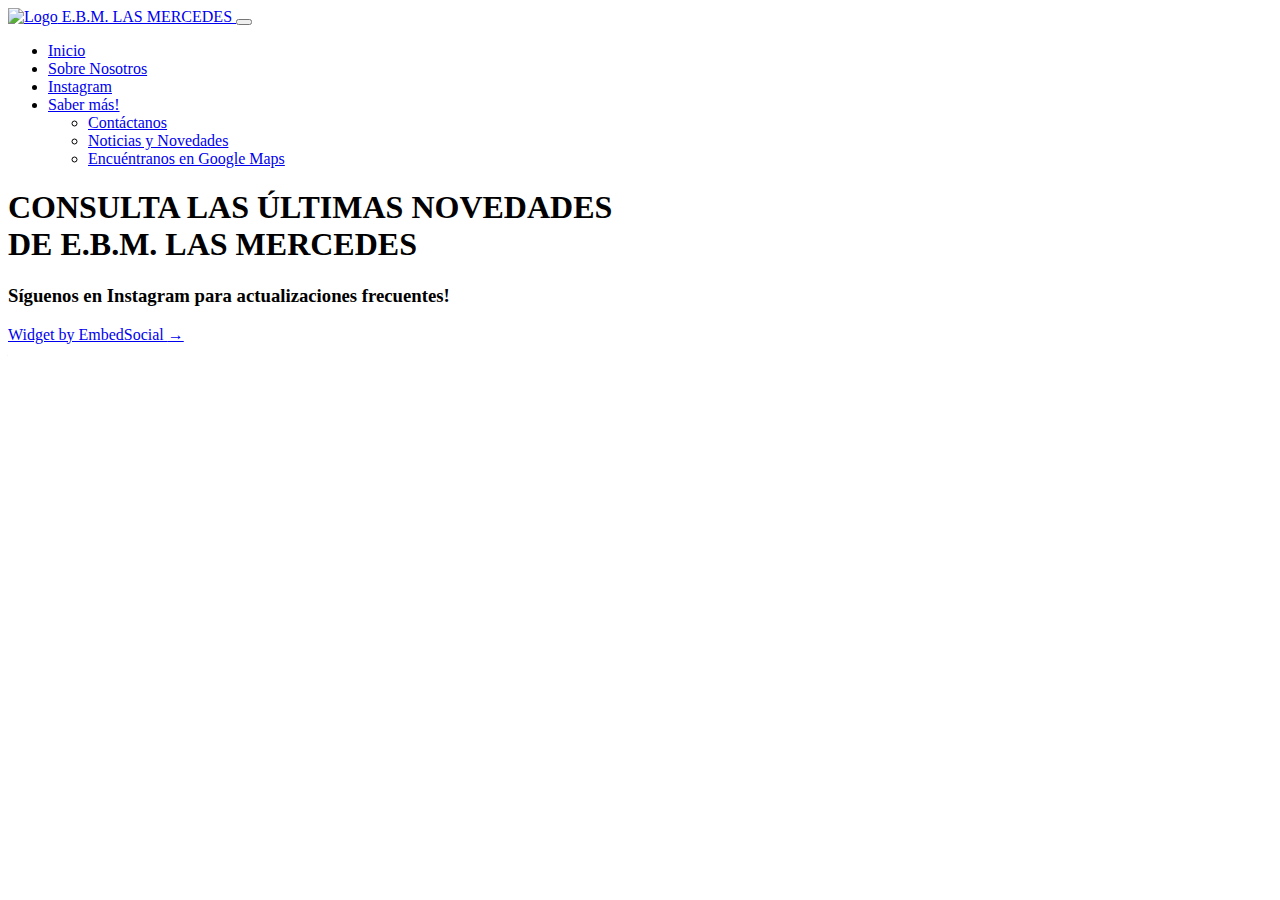
==== noticias.html @ 5ce8c5fb "Add files via upload" ====
<!DOCTYPE html>
<html lang="es">
    <head>
        <meta name="viewport" content="width=device-width, initial-scale=-1">
        <script src="https://kit.fontawesome.com/4e7c112f19.js" crossorigin="anonymous"></script>
        <link href="https://cdn.jsdelivr.net/npm/bootstrap@5.2.3/dist/css/bootstrap.min.css" rel="stylesheet" integrity="sha384-rbsA2VBKQhggwzxH7pPCaAqO46MgnOM80zW1RWuH61DGLwZJEdK2Kadq2F9CUG65" crossorigin="anonymous">
        <script src="https://cdn.jsdelivr.net/npm/bootstrap@5.2.3/dist/js/bootstrap.bundle.min.js" integrity="sha384-kenU1KFdBIe4zVF0s0G1M5b4hcpxyD9F7jL+jjXkk+Q2h455rYXK/7HAuoJl+0I4" crossorigin="anonymous"></script>
        <link rel="preconnect" href="https://fonts.googleapis.com">
        <link rel="preconnect" href="https://fonts.gstatic.com" crossorigin>
        <link href="https://fonts.googleapis.com/css2?family=League+Spartan:wght@700&family=Montserrat:wght@600&display=swap" rel="stylesheet">
        <link rel="icon" type="image/x-icon" href="/LM\images\favicon.ico">
        <link rel="stylesheet" type="text/css" href="/LM\styles.css">
        <title>Novedades | E.B.M Las Mercedes</title>
    </head>
<body>
    <div class="noticiasbg">
<nav class="navbar navbar-expand-lg">
        <div class="container-fluid">
          <a class="navbar-brand" href="/LM/index.html">
            <img src="/LM\images\Picsart_22-11-14_18-32-11-800.png" alt="Logo" width="50" height="40" class="navbarlogo">
            E.B.M. LAS MERCEDES
        </a>
          <button class="navbar-toggler" type="button" data-bs-toggle="collapse" data-bs-target="#navbarNav" aria-controls="navbarNav" aria-expanded="false" aria-label="Toggle navigation">
            <span class="navbar-toggler-icon" ></span>
          </button>
          <div class="collapse navbar-collapse justify-content-lg-end"  id="navbarNav">
            <ul class="navbar-nav">
              <li class="nav-item">
                <a class="nav-link" aria-current="page" href="/LM/index.html">Inicio</a>
              </li>
              <li class="nav-item" >
                <a class="nav-link" href="/LM/sobrenosotros.html">Sobre Nosotros</a>
              </li>
              <li class="nav-item">
                <a class="nav-link" href="https://instagram.com/ebmlasmercedes">Instagram</a>
              </li>
              <li class="nav-item dropdown">
                <a class="nav-link dropdown-toggle" href="#" role="button" data-bs-toggle="dropdown" aria-expanded="false">
                  Saber más!
                </a>
                <ul class="dropdown-menu dropdown-menu-md-end">
                  <li><a class="dropdown-item" href="#">Contáctanos</a></li>
                  <li><a class="dropdown-item" href="/LM/noticias.html">Noticias y Novedades</a></li>
                  <li><a class="dropdown-item" href="https://maps.app.goo.gl/Qyjp9ZXfJTCYt3uq8">Encuéntranos en Google Maps</a></li>

                </ul>
              </li>
            </ul>
          </div>
        </div>
      </nav>

<div class="header">
    <h1>CONSULTA LAS ÚLTIMAS NOVEDADES <br> DE E.B.M. LAS MERCEDES</h1>
    <h3>Síguenos en Instagram para actualizaciones frecuentes!</h3>
</div>
<div class="embedsocial-hashtag" data-ref="e4e004fced69279c2945828ffd4b445254cd9e2c"> <a class="feed-powered-by-es feed-powered-by-es-slider-new" href="https://embedsocial.com/social-media-aggregator/" target="_blank" title="Widget by EmbedSocial"> Widget by EmbedSocial <span>→</span> </a> </div> <script> (function(d, s, id) { var js; if (d.getElementById(id)) {return;} js = d.createElement(s); js.id = id; js.src = "https://embedsocial.com/cdn/ht.js"; d.getElementsByTagName("head")[0].appendChild(js); }(document, "script", "EmbedSocialHashtagScript")); </script>      </body>
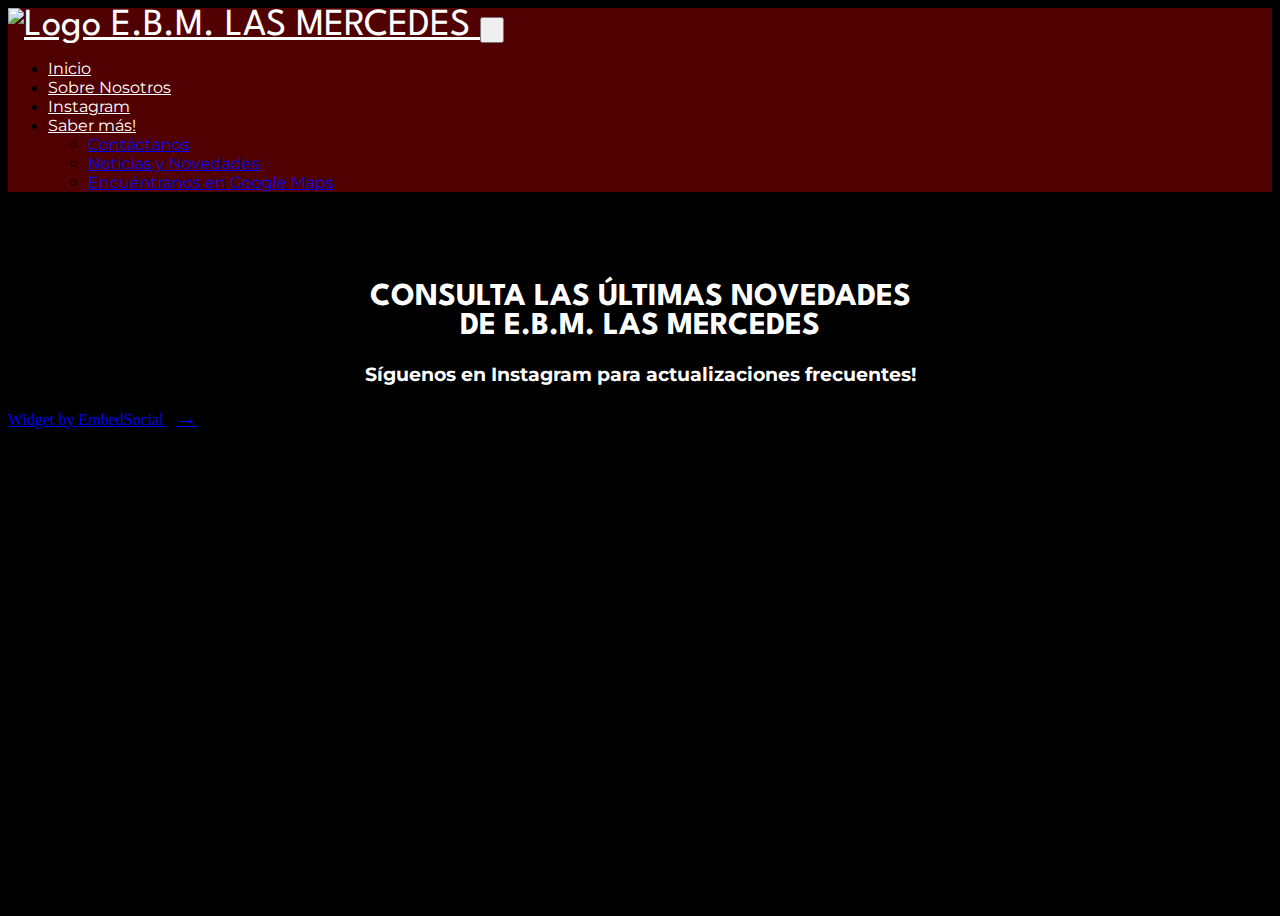
==== commit 01e3fcf0: "Update noticias.html" ====
--- a/noticias.html
+++ b/noticias.html
@@ -8,16 +8,16 @@
         <link rel="preconnect" href="https://fonts.googleapis.com">
         <link rel="preconnect" href="https://fonts.gstatic.com" crossorigin>
         <link href="https://fonts.googleapis.com/css2?family=League+Spartan:wght@700&family=Montserrat:wght@600&display=swap" rel="stylesheet">
-        <link rel="icon" type="image/x-icon" href="/LM\images\favicon.ico">
-        <link rel="stylesheet" type="text/css" href="/LM\styles.css">
+        <link rel="icon" type="image/x-icon" href="images/favicon.ico">
+        <link rel="stylesheet" type="text/css" href="styles.css">
         <title>Novedades | E.B.M Las Mercedes</title>
     </head>
 <body>
     <div class="noticiasbg">
 <nav class="navbar navbar-expand-lg">
         <div class="container-fluid">
-          <a class="navbar-brand" href="/LM/index.html">
-            <img src="/LM\images\Picsart_22-11-14_18-32-11-800.png" alt="Logo" width="50" height="40" class="navbarlogo">
+          <a class="navbar-brand" href="index.html">
+            <img src="images/Picsart_22-11-14_18-32-11-800.png" alt="Logo" width="50" height="40" class="navbarlogo">
             E.B.M. LAS MERCEDES
         </a>
           <button class="navbar-toggler" type="button" data-bs-toggle="collapse" data-bs-target="#navbarNav" aria-controls="navbarNav" aria-expanded="false" aria-label="Toggle navigation">
@@ -26,10 +26,10 @@
           <div class="collapse navbar-collapse justify-content-lg-end"  id="navbarNav">
             <ul class="navbar-nav">
               <li class="nav-item">
-                <a class="nav-link" aria-current="page" href="/LM/index.html">Inicio</a>
+                <a class="nav-link" aria-current="page" href="index.html">Inicio</a>
               </li>
               <li class="nav-item" >
-                <a class="nav-link" href="/LM/sobrenosotros.html">Sobre Nosotros</a>
+                <a class="nav-link" href="sobrenosotros.html">Sobre Nosotros</a>
               </li>
               <li class="nav-item">
                 <a class="nav-link" href="https://instagram.com/ebmlasmercedes">Instagram</a>
@@ -39,8 +39,8 @@
                   Saber más!
                 </a>
                 <ul class="dropdown-menu dropdown-menu-md-end">
-                  <li><a class="dropdown-item" href="#">Contáctanos</a></li>
-                  <li><a class="dropdown-item" href="/LM/noticias.html">Noticias y Novedades</a></li>
+                  <li><a class="dropdown-item" href="tel:+584245535693">Contáctanos</a></li>
+                  <li><a class="dropdown-item" href="noticias.html">Noticias y Novedades</a></li>
                   <li><a class="dropdown-item" href="https://maps.app.goo.gl/Qyjp9ZXfJTCYt3uq8">Encuéntranos en Google Maps</a></li>
 
                 </ul>
--- a/styles.css
+++ b/styles.css
@@ -0,0 +1,477 @@
+
+body{
+    background-color: black;
+    height:100%;
+}
+
+.divider hr{
+    border: 2px solid black;
+}
+
+
+/*NAVBAR*/
+.navbar{
+    background-color: rgb(80, 0, 0);
+
+
+}
+
+.navbar-brand{
+    font-size: 3vw;
+    font-family: 'League Spartan', sans-serif;
+    color:#ffff;
+
+}
+
+.navbarlogo{
+    margin-top: -5%;
+    margin-bottom: -5%;
+}
+
+.nav-link{
+    color:#ffff;
+    font-family: 'Montserrat', sans-serif;
+
+}
+
+.dropdown-menu{
+    font-family: 'Montserrat', sans-serif;
+}
+
+/*MAIN PAGE*/
+
+.mainbody{
+    background-image:linear-gradient(rgba(0, 0, 0, 0.7), rgba(0,0,0,0.7)), url("/images/rotada1.jpg");
+    background-size:cover;
+    width: 100%;
+    height: 100%;
+    font-family: 'League Spartan', sans-serif;
+    color: white;
+
+}
+
+.mainbody h1{
+    font-size: 4vw;
+    margin-top: 20vh;
+    text-align: center;
+}
+
+.divider{
+    background-color: black;
+    border: 1px solid white;
+    width: 50vw;
+    margin: 0 auto;
+}
+
+.mainbody h3{
+    font-family: 'Montserrat', sans-serif;
+    font-size: x-large;
+    text-align: center;
+    margin-top: -3%;
+    padding: 5%;
+
+}
+
+.mainbutton{
+    background-color: black;
+    color: white;
+    border: none;
+    font-family: 'Montserrat', sans-serif;
+    font-size: 5vh;
+    padding: 2%;
+    border-radius: 5px;
+    display: block;
+    margin: 0 auto;
+    margin-top: -3%;
+    cursor: pointer;
+    transition:all 0.5s ease;
+
+}
+
+.mainbutton:hover{
+    background-color: rgba(0, 0, 0, 0.5);
+    font-size: 6vh;
+}
+
+/*INFORMATION SECTION*/
+
+
+.maininfo{
+    background-color: black;
+    display: grid;
+    grid-template-columns: repeat(3, 1fr);
+    text-align: center;
+    font-family: 'Montserrat', sans-serif;
+
+
+}
+
+.maininfo a{
+    font-family: 'League Spartan', sans-serif;
+    text-decoration: none;
+    font-size: 4vh;
+    margin: 0 auto;
+    color: white;
+    padding: 5%;
+    transition:all 0.5s ease;
+
+}
+
+.maininfo a:hover{
+    font-size: 4.5vh ;
+}
+
+.maininfo p{
+
+    color: rgba(202, 202, 202, 0.893);
+    font-size: 2vh;
+    margin: -1%;
+    font-family: 'Montserrat', sans-serif;
+
+}
+
+/*PORQUE LAS MERCEDES?*/
+
+.secondinfo{
+    background-image:linear-gradient(rgba(0, 0, 0, 0.7), rgba(0,0,0,1)), url("/images/fondoinforotado.jpg");
+    background-size:cover;
+    width: 100%;
+
+    color: white;
+    font-family: 'Montserrat', sans-serif;
+    text-align: left;
+    padding: 5%;
+
+}
+
+
+.secondinfo h1{
+    font-size: 7.5vh;
+    font-family: 'League Spartan', sans-serif;
+    line-height: 0.85;
+    padding-top: 3%;
+
+
+}
+
+.secondinfo h2{
+    font-size: 6vh;
+}
+
+.secondinfo h3{
+    font-size: 4vh;
+}
+
+
+
+.dividerleft{
+    border: 2px solid white;
+    width: 60vw;
+    margin-left: -10%;
+    border-radius: 5px;
+}
+
+.blankspace{
+    height: 18vh;
+}
+
+/* CATEGORIAS */
+
+
+.categoriascontainer h1{
+    font-family: 'League Spartan', sans-serif;
+    line-height: 0.80;
+    margin: 0 auto;
+    text-align: center;
+    font-size: 9vh;
+    padding: 3%;
+    padding-top: -5%;
+    color:white;
+
+
+
+}
+
+.categoriascontainer h4{
+    text-align: center;
+    margin: 0 auto;
+    margin-top: -2%;
+    color:white;
+    font-family: 'Montserrat', sans-serif;
+    font-size: 4vh;
+
+
+
+
+}
+
+.categoriascontainer{
+    padding-bottom: 5%;
+    background-color: black;
+}
+
+.gridcategorias{
+    border: 2px solid transparent;
+    font-family: 'Montserrat', sans-serif;
+    background-color: black;
+    color:white;
+    padding-top: 5%;
+    padding: 2%;
+    display: grid;
+    grid-template-columns: repeat(3, 1fr);
+    grid-gap: 3%;
+}
+
+.categoria{
+    background-color: #101012ad;
+    border-radius: 10px;
+    transition: all 0.3s ease;
+
+}
+.categoria:hover{
+    box-shadow: 0px 0px 16px 5px rgb(80, 0, 0);
+}
+
+.categoria h3 , span{
+    font-family: 'League Spartan', sans-serif;
+    font-size: 22px;
+    padding-left: 8px;
+
+}
+
+.categoria p{
+    font-size: 2.5vh;
+    padding-left: 8px;
+
+}
+
+.gradient{
+padding: 2%;
+background: hsla(3, 100%, 25%, 1);
+background: radial-gradient(circle, hsla(3, 100%, 25%, 1) 0%, hsla(0, 0%, 0%, 1) 91%);
+background: -moz-radial-gradient(circle, hsla(3, 100%, 25%, 1) 0%, hsla(0, 0%, 0%, 1) 91%);
+background: -webkit-radial-gradient(circle, hsla(3, 100%, 25%,1) 0%, hsla(0, 0%, 0%, 1) 91%);
+filter: progid: DXImageTransform.Microsoft.gradient( startColorstr="#800600", endColorstr="#000000", GradientType=1 );
+}
+
+/*OUTRO*/
+
+.final{
+    padding: 5%;
+    background-color: black;
+    color:white;
+    background-image: url("/LM/images/Home.png");
+    background-size: cover;
+    height:100%;
+    width:100%;
+
+}
+
+.final h1{
+    font-family: 'League Spartan', sans-serif;
+    font-size: 5vw;
+}
+
+
+
+@media (max-width: 600px) {
+
+.navbar-brand{
+    font-size: 2vh;
+
+}
+
+.categoriascontainer{
+    padding-bottom: 15%;
+    background-color: black;
+}
+
+    .gridcategorias {
+        grid-template-rows:repeat(5, 1fr) ;
+        grid-template-columns: 1fr;
+        padding-bottom: 8%;
+    }
+
+    .categoria p{
+        padding-left: 3%;
+        font-size: 3vw;
+    }
+
+    .categoria h3, span{
+        padding-left: 3%;
+    }
+    .mainbody h1{
+        margin-top: 8vh;
+        font-size: 8vw;
+
+    }
+
+    .mainbody h3{
+        font-size: 7vw ;
+    }
+
+    .maininfo a{
+        font-size: 4vw;
+    }
+
+    .maininfo a:hover{
+        font-size: 4.5vw;
+    }
+
+    .maininfo p{
+        font-size: 3vw;
+    }
+
+
+    .secondinfo h1{
+        font-size: 8vw;
+    
+    }
+    
+    .secondinfo h2{
+        font-size: 6vw;
+    }
+    
+    .secondinfo h3{
+        font-size: 4vw;
+    }
+
+    .categoriascontainer h1{
+        font-size: 7.5vw;
+        padding-top: 10%;
+
+    }    
+    
+    .categoriascontainer h4{
+        font-size: 3.6vw;
+        padding: 3%;
+    }
+
+    .final{
+        padding-left: 10%;
+        font-family: 'Montserrat' sans-serif;
+        background-color: black;
+        width:100%;
+        height:100%;
+        background-image: linear-gradient(rgba(0, 0, 0, 0.7), rgba(0,0,0,1)), url("/images/Home.png");
+        background-size: contain;
+    }
+
+    .final h1{
+        font-size: 4vh;
+    }
+
+    .final h3{
+        font-size: 2vh;
+    }
+
+    .final a{
+        text-decoration:underline white ;
+        color:white;
+    }
+
+    .cardcontainer{
+        grid-template-rows:repeat(2, 1fr) ;
+        grid-template-columns: 1fr;
+        padding-bottom: 8%;
+    }
+
+    .galeria{
+        display: grid;
+        grid-template-rows: repeat(2, 1fr);
+        grid-template-columns: 1fr;
+        grid-gap: 2%;
+        padding: 5%;
+        padding-left: 8%;
+    }
+
+    .galeria img {
+        height: 100px;
+        width: 0.5fr;
+    }
+  }
+
+
+  /*********M&V**********/
+
+  .mvbackground{
+    width:100%;
+    height:110%;
+    background-image: linear-gradient(rgba(0, 0, 0, 0.7), rgba(0,0,0,0.99)), url("/images/fondocategorias.jpeg");
+    background-size: cover;
+    padding-bottom: 10vh;
+  }
+
+
+.cardcontainer{
+    display: grid;
+    gap: 5%;
+    padding: 5%;
+    color: white;
+    font-family: 'Montserrat', sans-serif;
+}
+
+.card1, .card2{
+    padding: 5%;
+    background-color: rgba(0, 0, 0, 0.675);
+    border-radius: 10px;
+}
+
+.card1 h1, .card2 h1{
+    font-family: 'League Spartan', sans-serif;
+
+}
+
+.infotext{
+    background-color: rgba(0, 0, 0, 0.675);
+    padding-bottom: 5%;
+    padding: 8%;
+    text-align: center;
+    color:white;
+    font-family: 'Montserrat', sans-serif;
+
+}
+
+.infotext h1{
+    font-family: 'League Spartan', sans-serif;
+    
+}
+
+/*image gallery*/
+.galeria {
+    display: grid;
+    grid-template-columns: repeat(auto-fill, minmax(200px, 1fr));
+    grid-gap:  3%;
+}
+
+.galeria img {
+    margin-left: 5%;
+    height:200px;
+    width: 200px;
+}
+
+  /*********NOTICIAS**********/
+
+  .noticiasbg{
+    background-image:linear-gradient(rgba(0, 0, 0, 0.9), rgba(0,0,0,0.9)), url("/images/fondonoticiasrotado.jpg") ;
+    background-size: cover;
+    width: 100%;
+    height: 100vh;
+  }
+
+  .header{
+    padding-top: 6vh;
+    text-align: center;
+    margin: 0 auto;
+    font-family: 'League Spartan', sans-serif;
+    color:white;
+
+  }
+
+  .header h3{
+    font-family: 'Montserrat', sans-serif;
+  }
+
+  .embedsocial-hashtag{
+    color: white;
+  }
